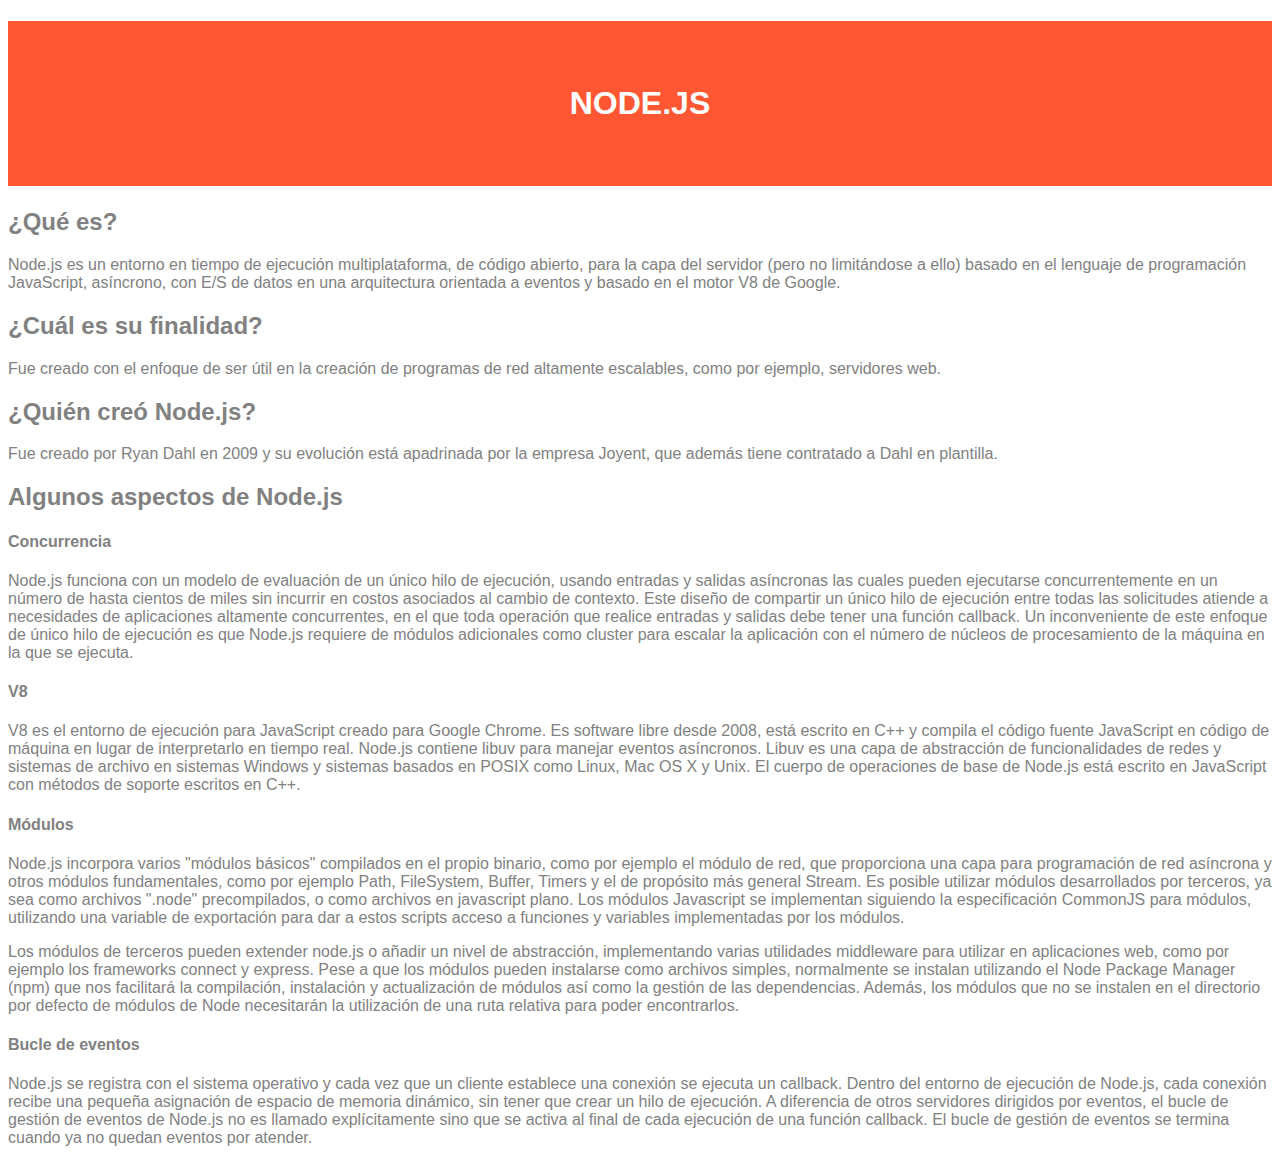
==== index.html @ 6c2756d8 "Practica 1 primer push" ====
<!DOCTYPE HTML>

<html lang="es">

<head>
    <!-- Datos que describen el documento -->
    <meta charset="UTF-8" />
    <meta name ="author" content ="Carlos Garriga Suárez" />
    <meta name ="description" content ="Qué es Node.js" />
    <meta name ="keywords" content ="Node.js, Javascript, HTTP" />
    <meta name ="viewport" content ="width=device-width, initial-scale=1.0" />
    <title>Node.js ¿Qué es?</title>
    <link rel="stylesheet" type="text/css" href="estilo/estilo.css" />
    
</head>

<body>
    <!-- Datos con el contenidos que aparece en el navegador -->
    <h1>Node.js</h1>

    <h2>¿Qué es?</h2>
    <p>Node.js es un entorno en tiempo de ejecución multiplataforma, de código abierto, para la capa del servidor (pero no limitándose a ello) basado en el lenguaje de programación JavaScript, asíncrono, con E/S de datos en una arquitectura orientada a eventos y basado en el motor V8 de Google.</p>

    <h2>¿Cuál es su finalidad?</h2>
    <p>Fue creado con el enfoque de ser útil en la creación de programas de red altamente escalables, como por ejemplo, servidores web.</p>

    <h2>¿Quién creó Node.js?</h2>
    <p>Fue creado por Ryan Dahl en 2009 y su evolución está apadrinada por la empresa Joyent, que además tiene contratado a Dahl en plantilla.</p>

    <h2>Algunos aspectos de Node.js</h2>

    <h4>Concurrencia</h4>
    <p>Node.js funciona con un modelo de evaluación de un único hilo de ejecución, usando entradas y salidas asíncronas las cuales pueden ejecutarse concurrentemente en un número de hasta cientos de miles sin incurrir en costos asociados al cambio de contexto. Este diseño de compartir un único hilo de ejecución entre todas las solicitudes atiende a necesidades de aplicaciones altamente concurrentes, en el que toda operación que realice entradas y salidas debe tener una función callback. Un inconveniente de este enfoque de único hilo de ejecución es que Node.js requiere de módulos adicionales como cluster para escalar la aplicación con el número de núcleos de procesamiento de la máquina en la que se ejecuta.</p>

    <h4>V8</h4> 
    <p>V8 es el entorno de ejecución para JavaScript creado para Google Chrome. Es software libre desde 2008, está escrito en C++ y compila el código fuente JavaScript en código de máquina en lugar de interpretarlo en tiempo real.
    Node.js contiene libuv para manejar eventos asíncronos. Libuv es una capa de abstracción de funcionalidades de redes y sistemas de archivo en sistemas Windows y sistemas basados en POSIX como Linux, Mac OS X y Unix.   
    El cuerpo de operaciones de base de Node.js está escrito en JavaScript con métodos de soporte escritos en C++.</p> 

    <h4>Módulos</h4>
    <p>Node.js incorpora varios "módulos básicos" compilados en el propio binario, como por ejemplo el módulo de red, que proporciona una capa para programación de red asíncrona y otros módulos fundamentales, como por ejemplo Path, FileSystem, Buffer, Timers y el de propósito más general Stream. Es posible utilizar módulos desarrollados por terceros, ya sea como archivos ".node" precompilados, o como archivos en javascript plano. Los módulos Javascript se implementan siguiendo la especificación CommonJS para módulos, utilizando una variable de exportación para dar a estos scripts acceso a funciones y variables implementadas por los módulos.</p>

    <p>Los módulos de terceros pueden extender node.js o añadir un nivel de abstracción, implementando varias utilidades middleware para utilizar en aplicaciones web, como por ejemplo los frameworks connect y express. Pese a que los módulos pueden instalarse como archivos simples, normalmente se instalan utilizando el Node Package Manager (npm) que nos facilitará la compilación, instalación y actualización de módulos así como la gestión de las dependencias. Además, los módulos que no se instalen en el directorio por defecto de módulos de Node necesitarán la utilización de una ruta relativa para poder encontrarlos.</p>

    <h4>Bucle de eventos</h4>
    <p>Node.js se registra con el sistema operativo y cada vez que un cliente establece una conexión se ejecuta un callback. Dentro del entorno de ejecución de Node.js, cada conexión recibe una pequeña asignación de espacio de memoria dinámico, sin tener que crear un hilo de ejecución. A diferencia de otros servidores dirigidos por eventos, el bucle de gestión de eventos de Node.js no es llamado explícitamente sino que se activa al final de cada ejecución de una función callback. El bucle de gestión de eventos se termina cuando ya no quedan eventos por atender.</p>

</body>
</html>
---- estilo/estilo.css ----
/*Carlos Garriga Suárez UO276903*/

/*Especificidad: 001*/
body {
    font-family: Tahoma, sans-serif;
    color: #818181;
    background-color: #fff;
}

/*Especificidad: 001*/
h1 {
    color: #fff;
    background-color: #FF5733;
    text-transform: uppercase;
    padding: 2em;
    text-align: center;
}
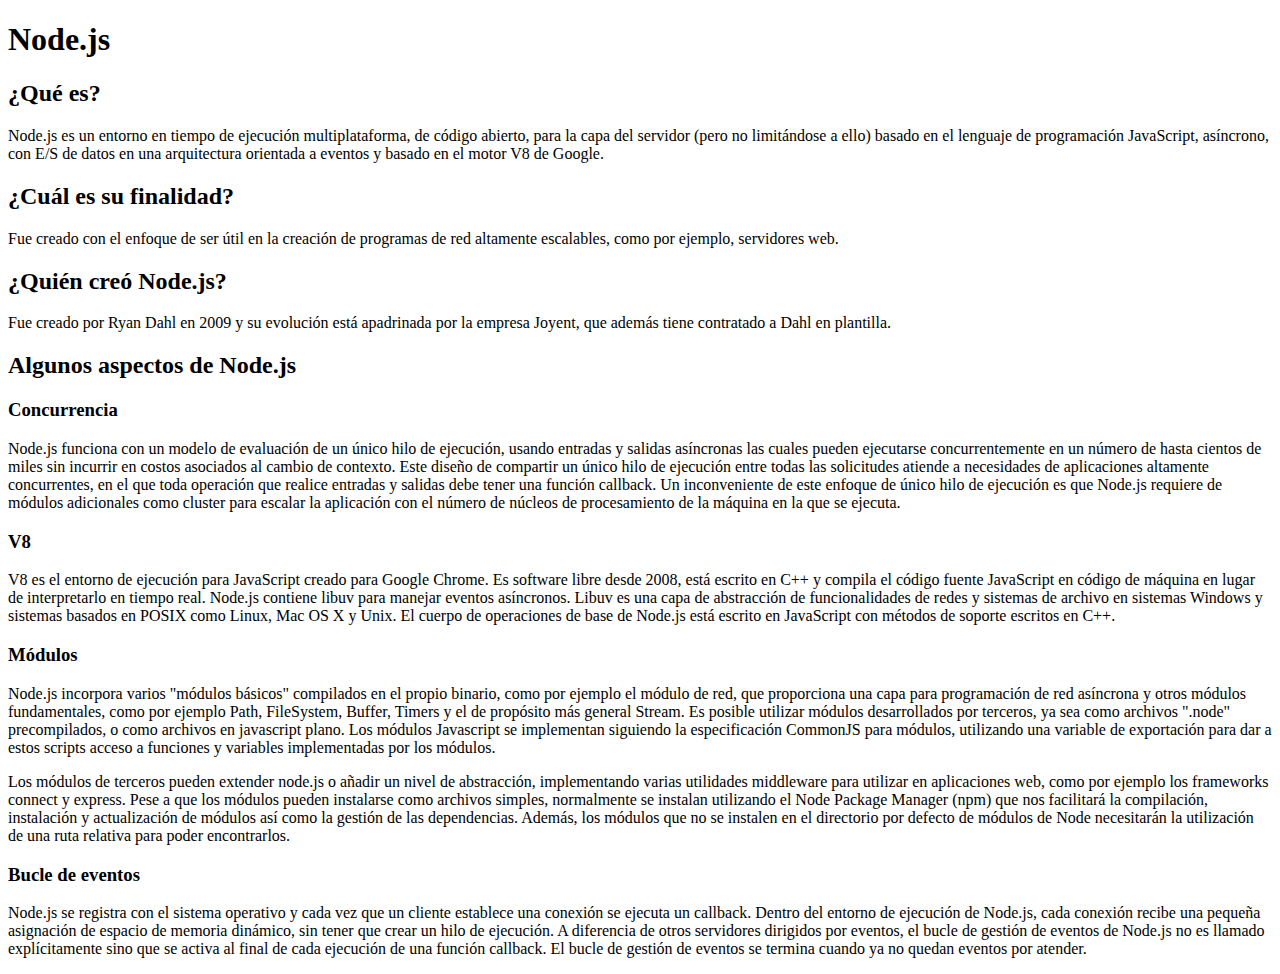
==== commit 3e83e913: "Add files via upload" ====
--- a/index.html
+++ b/index.html
@@ -4,13 +4,13 @@
 
 <head>
     <!-- Datos que describen el documento -->
-    <meta charset="UTF-8" />
-    <meta name ="author" content ="Carlos Garriga Suárez" />
-    <meta name ="description" content ="Qué es Node.js" />
-    <meta name ="keywords" content ="Node.js, Javascript, HTTP" />
-    <meta name ="viewport" content ="width=device-width, initial-scale=1.0" />
+    <meta charset="UTF-8" >
+    <meta name ="author" content ="Carlos Garriga Suárez">
+    <meta name ="description" content ="Qué es Node.js">
+    <meta name ="keywords" content ="Node.js, Javascript, HTTP">
+    <meta name ="viewport" content ="width=device-width, initial-scale=1.0">
     <title>Node.js ¿Qué es?</title>
-    <link rel="stylesheet" type="text/css" href="estilo/estilo.css" />
+    <link rel="stylesheet" type="text/css" href="estilo/estilo.css">
     
 </head>
 
@@ -29,20 +29,20 @@
 
     <h2>Algunos aspectos de Node.js</h2>
 
-    <h4>Concurrencia</h4>
+    <h3>Concurrencia</h3>
     <p>Node.js funciona con un modelo de evaluación de un único hilo de ejecución, usando entradas y salidas asíncronas las cuales pueden ejecutarse concurrentemente en un número de hasta cientos de miles sin incurrir en costos asociados al cambio de contexto. Este diseño de compartir un único hilo de ejecución entre todas las solicitudes atiende a necesidades de aplicaciones altamente concurrentes, en el que toda operación que realice entradas y salidas debe tener una función callback. Un inconveniente de este enfoque de único hilo de ejecución es que Node.js requiere de módulos adicionales como cluster para escalar la aplicación con el número de núcleos de procesamiento de la máquina en la que se ejecuta.</p>
 
-    <h4>V8</h4> 
+    <h3>V8</h3> 
     <p>V8 es el entorno de ejecución para JavaScript creado para Google Chrome. Es software libre desde 2008, está escrito en C++ y compila el código fuente JavaScript en código de máquina en lugar de interpretarlo en tiempo real.
     Node.js contiene libuv para manejar eventos asíncronos. Libuv es una capa de abstracción de funcionalidades de redes y sistemas de archivo en sistemas Windows y sistemas basados en POSIX como Linux, Mac OS X y Unix.   
     El cuerpo de operaciones de base de Node.js está escrito en JavaScript con métodos de soporte escritos en C++.</p> 
 
-    <h4>Módulos</h4>
+    <h3>Módulos</h3>
     <p>Node.js incorpora varios "módulos básicos" compilados en el propio binario, como por ejemplo el módulo de red, que proporciona una capa para programación de red asíncrona y otros módulos fundamentales, como por ejemplo Path, FileSystem, Buffer, Timers y el de propósito más general Stream. Es posible utilizar módulos desarrollados por terceros, ya sea como archivos ".node" precompilados, o como archivos en javascript plano. Los módulos Javascript se implementan siguiendo la especificación CommonJS para módulos, utilizando una variable de exportación para dar a estos scripts acceso a funciones y variables implementadas por los módulos.</p>
 
     <p>Los módulos de terceros pueden extender node.js o añadir un nivel de abstracción, implementando varias utilidades middleware para utilizar en aplicaciones web, como por ejemplo los frameworks connect y express. Pese a que los módulos pueden instalarse como archivos simples, normalmente se instalan utilizando el Node Package Manager (npm) que nos facilitará la compilación, instalación y actualización de módulos así como la gestión de las dependencias. Además, los módulos que no se instalen en el directorio por defecto de módulos de Node necesitarán la utilización de una ruta relativa para poder encontrarlos.</p>
 
-    <h4>Bucle de eventos</h4>
+    <h3>Bucle de eventos</h3>
     <p>Node.js se registra con el sistema operativo y cada vez que un cliente establece una conexión se ejecuta un callback. Dentro del entorno de ejecución de Node.js, cada conexión recibe una pequeña asignación de espacio de memoria dinámico, sin tener que crear un hilo de ejecución. A diferencia de otros servidores dirigidos por eventos, el bucle de gestión de eventos de Node.js no es llamado explícitamente sino que se activa al final de cada ejecución de una función callback. El bucle de gestión de eventos se termina cuando ya no quedan eventos por atender.</p>
 
 </body>
--- a/estilo/estilo.css
+++ b/estilo/estilo.css
@@ -1,18 +1,6 @@
-/*Carlos Garriga Suárez UO276903*/
+/*****************************
+    Carlos Garriga Suárez - UO276903
+    Descripción de los estilos
+*****************************/
 
-/*Especificidad: 001*/
-body {
-    font-family: Tahoma, sans-serif;
-    color: #818181;
-    background-color: #fff;
-}
 
-/*Especificidad: 001*/
-h1 {
-    color: #fff;
-    background-color: #FF5733;
-    text-transform: uppercase;
-    padding: 2em;
-    text-align: center;
-}
-
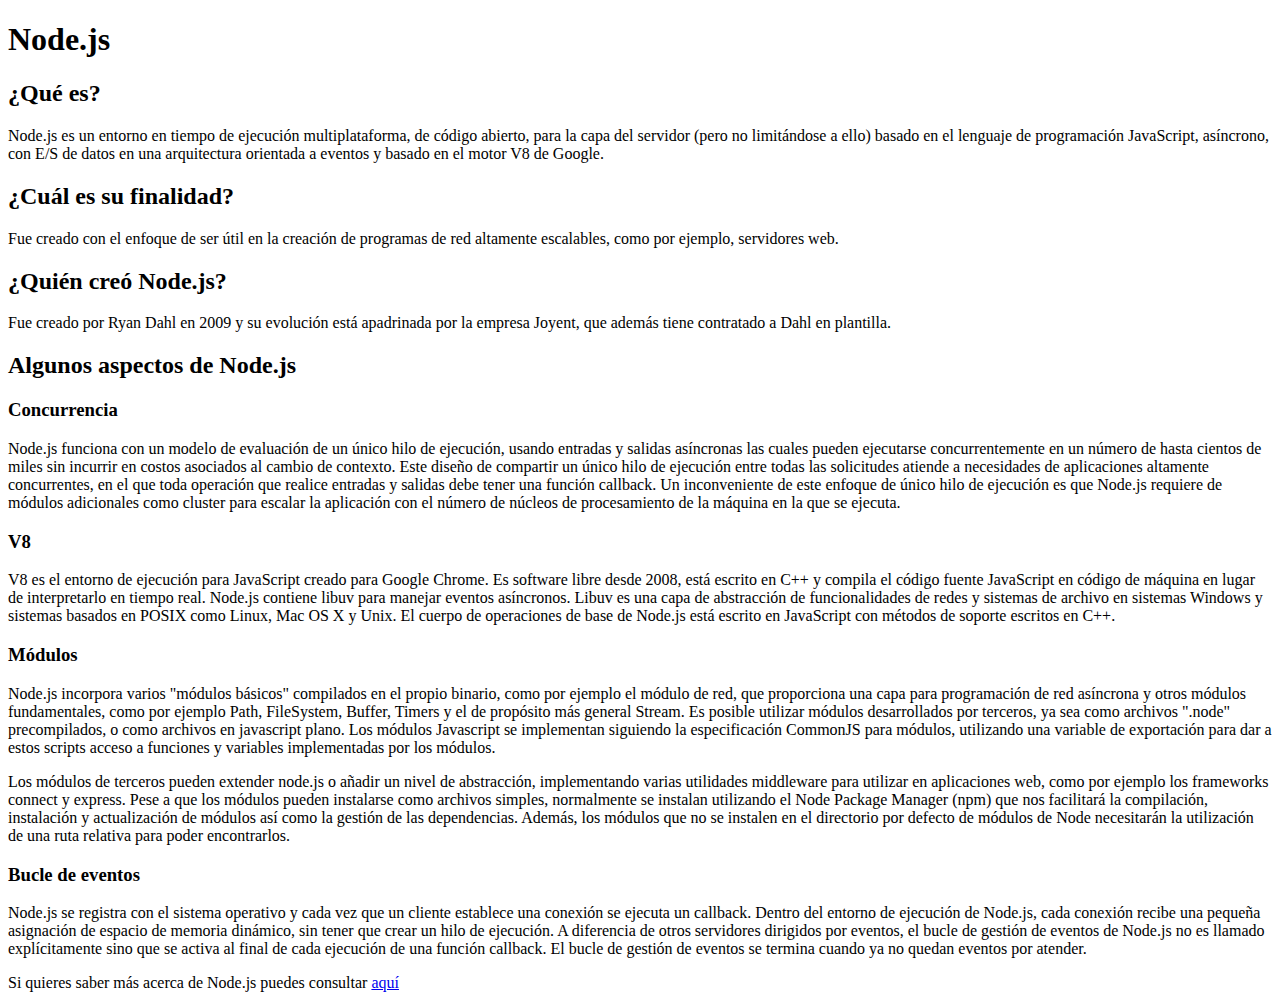
==== commit 0b7fd766: "new commit" ====
--- a/index.html
+++ b/index.html
@@ -5,7 +5,7 @@
 <head>
     <!-- Datos que describen el documento -->
     <meta charset="UTF-8" >
-    <meta name ="author" content ="Carlos Garriga Suárez">
+    <meta name ="author" content ="Carlos Garriga Suárez" >
     <meta name ="description" content ="Qué es Node.js">
     <meta name ="keywords" content ="Node.js, Javascript, HTTP">
     <meta name ="viewport" content ="width=device-width, initial-scale=1.0">
@@ -44,6 +44,7 @@
 
     <h3>Bucle de eventos</h3>
     <p>Node.js se registra con el sistema operativo y cada vez que un cliente establece una conexión se ejecuta un callback. Dentro del entorno de ejecución de Node.js, cada conexión recibe una pequeña asignación de espacio de memoria dinámico, sin tener que crear un hilo de ejecución. A diferencia de otros servidores dirigidos por eventos, el bucle de gestión de eventos de Node.js no es llamado explícitamente sino que se activa al final de cada ejecución de una función callback. El bucle de gestión de eventos se termina cuando ya no quedan eventos por atender.</p>
-
+    
+    <p>Si quieres saber más acerca de Node.js puedes consultar <a href="https://nodejs.org/es/about/">aquí</a></p>
 </body>
 </html>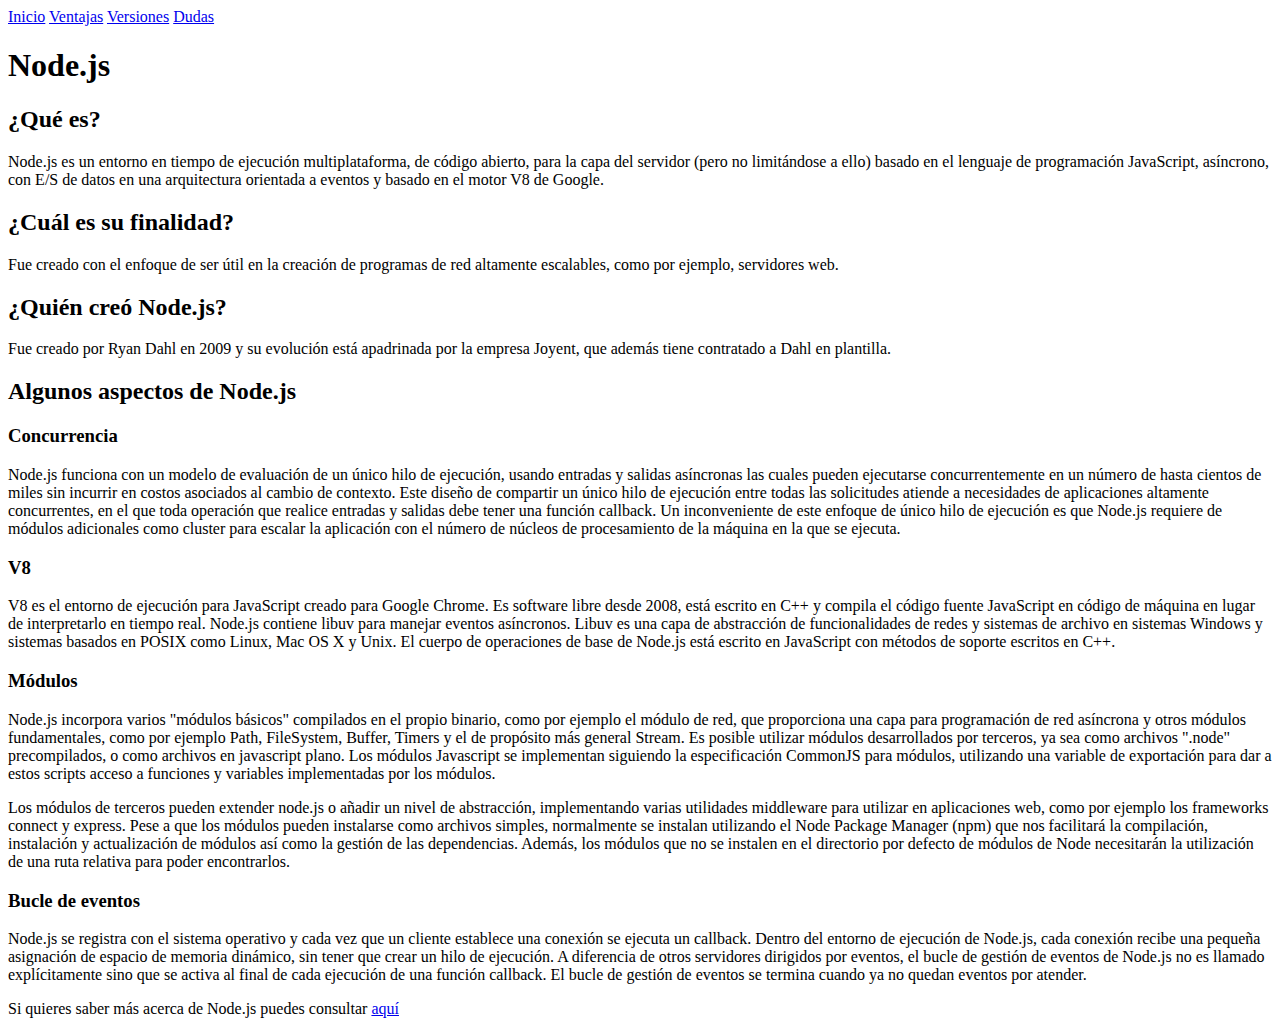
==== commit 3c6ab2c3: "Add files via upload" ====
--- a/index.html
+++ b/index.html
@@ -15,6 +15,14 @@
 </head>
 
 <body>
+
+    <nav>
+        <a tabindex="1" accesskey="I" href="index.html">Inicio</a>
+        <a tabindex="2" accesskey="A" href="ventajas.html">Ventajas</a>
+        <a tabindex="3" accesskey="T" href="versiones.html">Versiones</a>
+        <a tabindex="4" accesskey="C" href="dudas.html">Dudas</a>
+    </nav>
+
     <!-- Datos con el contenidos que aparece en el navegador -->
     <h1>Node.js</h1>
 
@@ -46,5 +54,6 @@
     <p>Node.js se registra con el sistema operativo y cada vez que un cliente establece una conexión se ejecuta un callback. Dentro del entorno de ejecución de Node.js, cada conexión recibe una pequeña asignación de espacio de memoria dinámico, sin tener que crear un hilo de ejecución. A diferencia de otros servidores dirigidos por eventos, el bucle de gestión de eventos de Node.js no es llamado explícitamente sino que se activa al final de cada ejecución de una función callback. El bucle de gestión de eventos se termina cuando ya no quedan eventos por atender.</p>
     
     <p>Si quieres saber más acerca de Node.js puedes consultar <a href="https://nodejs.org/es/about/">aquí</a></p>
+
 </body>
 </html>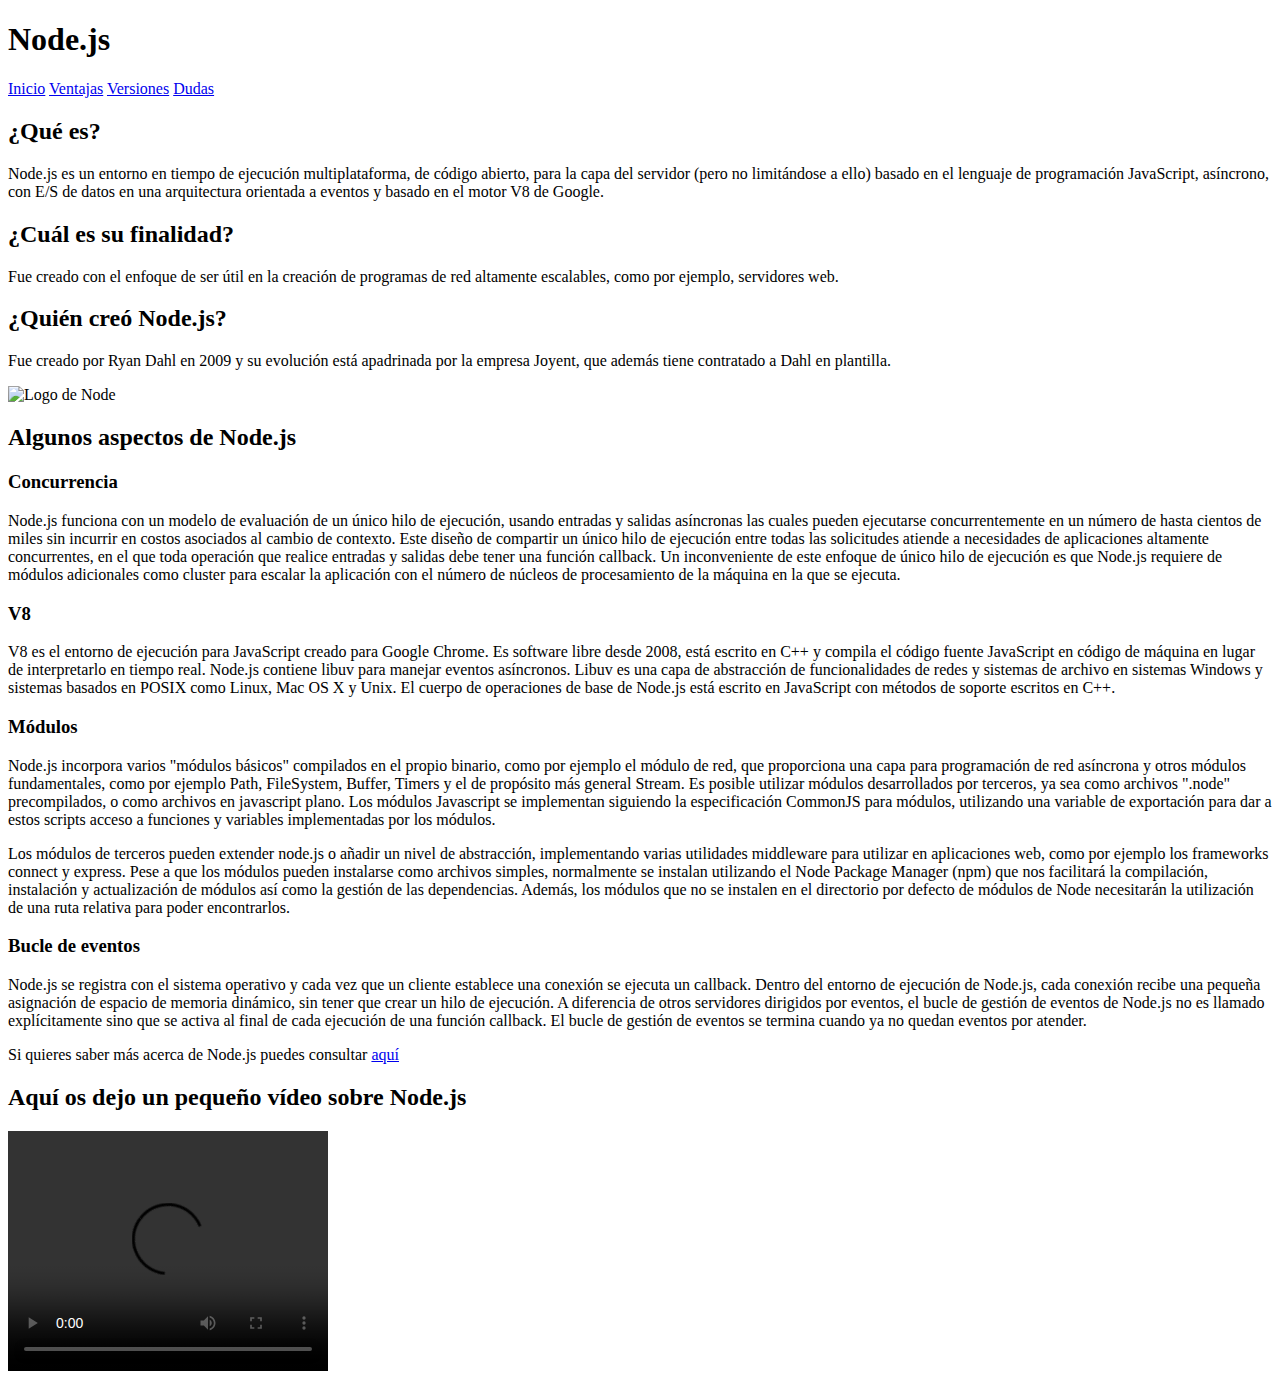
==== commit c9b2f2a7: "Add files via upload" ====
--- a/index.html
+++ b/index.html
@@ -16,15 +16,15 @@
 
 <body>
 
+    <!-- Datos con el contenidos que aparece en el navegador -->
+    <h1>Node.js</h1>
+
     <nav>
         <a tabindex="1" accesskey="I" href="index.html">Inicio</a>
         <a tabindex="2" accesskey="A" href="ventajas.html">Ventajas</a>
         <a tabindex="3" accesskey="T" href="versiones.html">Versiones</a>
         <a tabindex="4" accesskey="C" href="dudas.html">Dudas</a>
     </nav>
-
-    <!-- Datos con el contenidos que aparece en el navegador -->
-    <h1>Node.js</h1>
 
     <h2>¿Qué es?</h2>
     <p>Node.js es un entorno en tiempo de ejecución multiplataforma, de código abierto, para la capa del servidor (pero no limitándose a ello) basado en el lenguaje de programación JavaScript, asíncrono, con E/S de datos en una arquitectura orientada a eventos y basado en el motor V8 de Google.</p>
@@ -34,6 +34,8 @@
 
     <h2>¿Quién creó Node.js?</h2>
     <p>Fue creado por Ryan Dahl en 2009 y su evolución está apadrinada por la empresa Joyent, que además tiene contratado a Dahl en plantilla.</p>
+
+    <img src="multimedia/node.png" alt="Logo de Node">
 
     <h2>Algunos aspectos de Node.js</h2>
 
@@ -55,5 +57,11 @@
     
     <p>Si quieres saber más acerca de Node.js puedes consultar <a href="https://nodejs.org/es/about/">aquí</a></p>
 
+    <h2>Aquí os dejo un pequeño vídeo sobre Node.js</h2>
+    <video width="320" height="240" controls>
+        <source src="multimedia/node.mp4" type="video/mp4">
+      El navegador no soporta el formato de vídeo.
+    </video>
+
 </body>
 </html>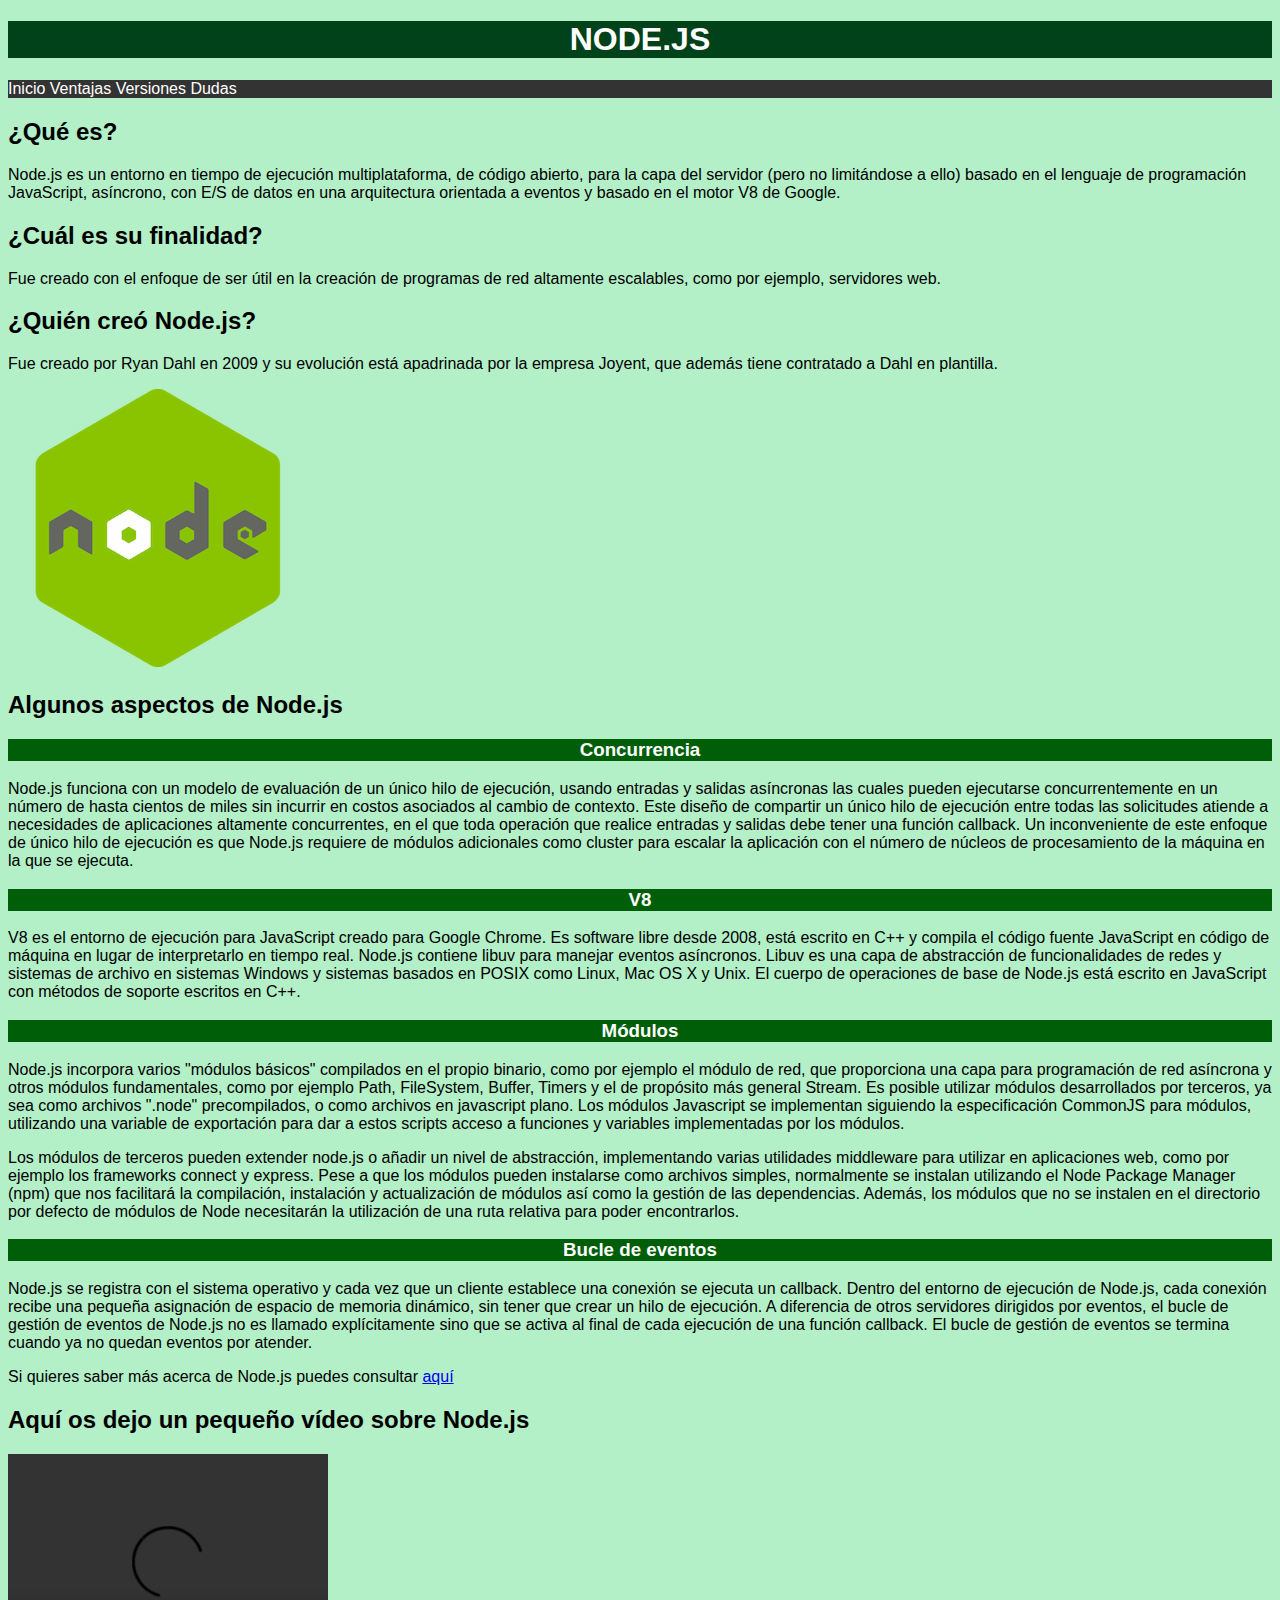
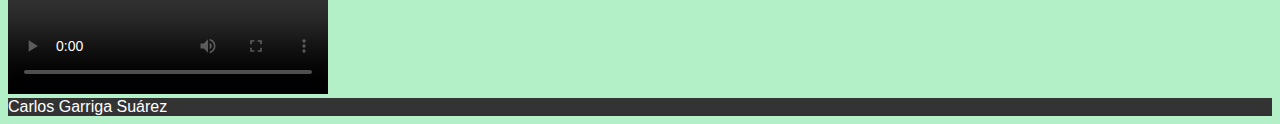
==== commit 2b448c97: "Add files via upload" ====
--- a/index.html
+++ b/index.html
@@ -4,64 +4,121 @@
 
 <head>
     <!-- Datos que describen el documento -->
-    <meta charset="UTF-8" >
-    <meta name ="author" content ="Carlos Garriga Suárez" >
-    <meta name ="description" content ="Qué es Node.js">
-    <meta name ="keywords" content ="Node.js, Javascript, HTTP">
-    <meta name ="viewport" content ="width=device-width, initial-scale=1.0">
+    <meta charset="UTF-8">
+    <meta name="author" content="Carlos Garriga Suárez">
+    <meta name="description" content="Qué es Node.js">
+    <meta name="keywords" content="Node.js, Javascript, HTTP">
+    <meta name="viewport" content="width=device-width, initial-scale=1.0">
     <title>Node.js ¿Qué es?</title>
     <link rel="stylesheet" type="text/css" href="estilo/estilo.css">
-    
+    <link rel="stylesheet" type="text/css" href="estilo/layout.css">
+
 </head>
 
 <body>
 
     <!-- Datos con el contenidos que aparece en el navegador -->
-    <h1>Node.js</h1>
-
+    <header>
+        <h1>Node.js</h1>
+    </header>
+    
     <nav>
         <a tabindex="1" accesskey="I" href="index.html">Inicio</a>
         <a tabindex="2" accesskey="A" href="ventajas.html">Ventajas</a>
         <a tabindex="3" accesskey="T" href="versiones.html">Versiones</a>
-        <a tabindex="4" accesskey="C" href="dudas.html">Dudas</a>
+        <a tabindex="4" accesskey="C" href="dudas.html">Dudas</a>      
     </nav>
 
-    <h2>¿Qué es?</h2>
-    <p>Node.js es un entorno en tiempo de ejecución multiplataforma, de código abierto, para la capa del servidor (pero no limitándose a ello) basado en el lenguaje de programación JavaScript, asíncrono, con E/S de datos en una arquitectura orientada a eventos y basado en el motor V8 de Google.</p>
+    <main>
+        <section>
+            <h2>¿Qué es?</h2>
+            <p>Node.js es un entorno en tiempo de ejecución multiplataforma, de código abierto, para la capa del servidor
+                (pero
+                no limitándose a ello) basado en el lenguaje de programación JavaScript, asíncrono, con E/S de datos en una
+                arquitectura orientada a eventos y basado en el motor V8 de Google.</p>
+    
+            <h2>¿Cuál es su finalidad?</h2>
+            <p>Fue creado con el enfoque de ser útil en la creación de programas de red altamente escalables, como por
+                ejemplo,
+                servidores web.</p>
+    
+            <h2>¿Quién creó Node.js?</h2>
+            <p>Fue creado por Ryan Dahl en 2009 y su evolución está apadrinada por la empresa Joyent, que además tiene
+                contratado a Dahl en plantilla.</p>
+    
+            <img src="multimedia/node.png" alt="Logo de Node">
+        </section>
+    
+        <section>
+            <h2>Algunos aspectos de Node.js</h2>
+    
+            <h3>Concurrencia</h3>
+            <p>Node.js funciona con un modelo de evaluación de un único hilo de ejecución, usando entradas y salidas
+                asíncronas
+                las cuales pueden ejecutarse concurrentemente en un número de hasta cientos de miles sin incurrir en costos
+                asociados al cambio de contexto. Este diseño de compartir un único hilo de ejecución entre todas las
+                solicitudes
+                atiende a necesidades de aplicaciones altamente concurrentes, en el que toda operación que realice entradas
+                y
+                salidas debe tener una función callback. Un inconveniente de este enfoque de único hilo de ejecución es que
+                Node.js requiere de módulos adicionales como cluster para escalar la aplicación con el número de núcleos de
+                procesamiento de la máquina en la que se ejecuta.</p>
+    
+            <h3>V8</h3>
+            <p>V8 es el entorno de ejecución para JavaScript creado para Google Chrome. Es software libre desde 2008, está
+                escrito en C++ y compila el código fuente JavaScript en código de máquina en lugar de interpretarlo en
+                tiempo
+                real.
+                Node.js contiene libuv para manejar eventos asíncronos. Libuv es una capa de abstracción de funcionalidades
+                de
+                redes y sistemas de archivo en sistemas Windows y sistemas basados en POSIX como Linux, Mac OS X y Unix.
+                El cuerpo de operaciones de base de Node.js está escrito en JavaScript con métodos de soporte escritos en
+                C++.
+            </p>
+    
+            <h3>Módulos</h3>
+            <p>Node.js incorpora varios "módulos básicos" compilados en el propio binario, como por ejemplo el módulo de
+                red,
+                que proporciona una capa para programación de red asíncrona y otros módulos fundamentales, como por ejemplo
+                Path, FileSystem, Buffer, Timers y el de propósito más general Stream. Es posible utilizar módulos
+                desarrollados
+                por terceros, ya sea como archivos ".node" precompilados, o como archivos en javascript plano. Los módulos
+                Javascript se implementan siguiendo la especificación CommonJS para módulos, utilizando una variable de
+                exportación para dar a estos scripts acceso a funciones y variables implementadas por los módulos.</p>
+    
+            <p>Los módulos de terceros pueden extender node.js o añadir un nivel de abstracción, implementando varias
+                utilidades
+                middleware para utilizar en aplicaciones web, como por ejemplo los frameworks connect y express. Pese a que
+                los
+                módulos pueden instalarse como archivos simples, normalmente se instalan utilizando el Node Package Manager
+                (npm) que nos facilitará la compilación, instalación y actualización de módulos así como la gestión de las
+                dependencias. Además, los módulos que no se instalen en el directorio por defecto de módulos de Node
+                necesitarán
+                la utilización de una ruta relativa para poder encontrarlos.</p>
+    
+            <h3>Bucle de eventos</h3>
+            <p>Node.js se registra con el sistema operativo y cada vez que un cliente establece una conexión se ejecuta un
+                callback. Dentro del entorno de ejecución de Node.js, cada conexión recibe una pequeña asignación de espacio
+                de
+                memoria dinámico, sin tener que crear un hilo de ejecución. A diferencia de otros servidores dirigidos por
+                eventos, el bucle de gestión de eventos de Node.js no es llamado explícitamente sino que se activa al final
+                de
+                cada ejecución de una función callback. El bucle de gestión de eventos se termina cuando ya no quedan
+                eventos
+                por atender.</p>
+    
+            <p>Si quieres saber más acerca de Node.js puedes consultar <a href="https://nodejs.org/es/about/">aquí</a></p>
+    
+            <h2>Aquí os dejo un pequeño vídeo sobre Node.js</h2>
+    
+            <video width="320" height="240" controls>
+                <source src="multimedia/node.mp4" type="video/mp4">
+                El navegador no soporta el formato de vídeo.
+            </video>
+        </section>
+    </main>
 
-    <h2>¿Cuál es su finalidad?</h2>
-    <p>Fue creado con el enfoque de ser útil en la creación de programas de red altamente escalables, como por ejemplo, servidores web.</p>
+    <footer>Carlos Garriga Suárez</footer>
+</body>
 
-    <h2>¿Quién creó Node.js?</h2>
-    <p>Fue creado por Ryan Dahl en 2009 y su evolución está apadrinada por la empresa Joyent, que además tiene contratado a Dahl en plantilla.</p>
-
-    <img src="multimedia/node.png" alt="Logo de Node">
-
-    <h2>Algunos aspectos de Node.js</h2>
-
-    <h3>Concurrencia</h3>
-    <p>Node.js funciona con un modelo de evaluación de un único hilo de ejecución, usando entradas y salidas asíncronas las cuales pueden ejecutarse concurrentemente en un número de hasta cientos de miles sin incurrir en costos asociados al cambio de contexto. Este diseño de compartir un único hilo de ejecución entre todas las solicitudes atiende a necesidades de aplicaciones altamente concurrentes, en el que toda operación que realice entradas y salidas debe tener una función callback. Un inconveniente de este enfoque de único hilo de ejecución es que Node.js requiere de módulos adicionales como cluster para escalar la aplicación con el número de núcleos de procesamiento de la máquina en la que se ejecuta.</p>
-
-    <h3>V8</h3> 
-    <p>V8 es el entorno de ejecución para JavaScript creado para Google Chrome. Es software libre desde 2008, está escrito en C++ y compila el código fuente JavaScript en código de máquina en lugar de interpretarlo en tiempo real.
-    Node.js contiene libuv para manejar eventos asíncronos. Libuv es una capa de abstracción de funcionalidades de redes y sistemas de archivo en sistemas Windows y sistemas basados en POSIX como Linux, Mac OS X y Unix.   
-    El cuerpo de operaciones de base de Node.js está escrito en JavaScript con métodos de soporte escritos en C++.</p> 
-
-    <h3>Módulos</h3>
-    <p>Node.js incorpora varios "módulos básicos" compilados en el propio binario, como por ejemplo el módulo de red, que proporciona una capa para programación de red asíncrona y otros módulos fundamentales, como por ejemplo Path, FileSystem, Buffer, Timers y el de propósito más general Stream. Es posible utilizar módulos desarrollados por terceros, ya sea como archivos ".node" precompilados, o como archivos en javascript plano. Los módulos Javascript se implementan siguiendo la especificación CommonJS para módulos, utilizando una variable de exportación para dar a estos scripts acceso a funciones y variables implementadas por los módulos.</p>
-
-    <p>Los módulos de terceros pueden extender node.js o añadir un nivel de abstracción, implementando varias utilidades middleware para utilizar en aplicaciones web, como por ejemplo los frameworks connect y express. Pese a que los módulos pueden instalarse como archivos simples, normalmente se instalan utilizando el Node Package Manager (npm) que nos facilitará la compilación, instalación y actualización de módulos así como la gestión de las dependencias. Además, los módulos que no se instalen en el directorio por defecto de módulos de Node necesitarán la utilización de una ruta relativa para poder encontrarlos.</p>
-
-    <h3>Bucle de eventos</h3>
-    <p>Node.js se registra con el sistema operativo y cada vez que un cliente establece una conexión se ejecuta un callback. Dentro del entorno de ejecución de Node.js, cada conexión recibe una pequeña asignación de espacio de memoria dinámico, sin tener que crear un hilo de ejecución. A diferencia de otros servidores dirigidos por eventos, el bucle de gestión de eventos de Node.js no es llamado explícitamente sino que se activa al final de cada ejecución de una función callback. El bucle de gestión de eventos se termina cuando ya no quedan eventos por atender.</p>
-    
-    <p>Si quieres saber más acerca de Node.js puedes consultar <a href="https://nodejs.org/es/about/">aquí</a></p>
-
-    <h2>Aquí os dejo un pequeño vídeo sobre Node.js</h2>
-    <video width="320" height="240" controls>
-        <source src="multimedia/node.mp4" type="video/mp4">
-      El navegador no soporta el formato de vídeo.
-    </video>
-
-</body>
 </html>--- a/estilo/estilo.css
+++ b/estilo/estilo.css
@@ -3,4 +3,69 @@
     Descripción de los estilos
 *****************************/
 
+/*Especificidad (0,0,1)*/
+body {
+    background-color: rgb(179, 239, 199);
+    font-family:'Segoe UI', Tahoma, Geneva, Verdana, sans-serif;
+}
 
+/*Especificidad (0,0,1)*/
+h1 {
+    color: #fff;
+    background-color: rgb(2, 66, 26);
+    text-transform: uppercase;
+}
+
+/*Epecificidad (0,0,1)*/
+h3 {
+    background-color: rgb(0, 94, 9);
+    color: white;
+}
+
+/*Especificidad(0,0,1)*/
+nav {
+    background-color: #333;
+}
+
+/*Especificidad(0,0,1)*/
+footer{
+    background-color: #333;
+    color: #fff;
+}
+
+/*Especificidad(0,0,2)*/
+nav a {
+    text-decoration: none;
+    color: white;
+}
+
+/*Especificidad(0,1,2)*/
+nav a:hover{
+    background-color:rgb(0, 83, 32);
+}
+
+/*Especificidad(0,0,1)*/
+table{
+    border: solid thick;
+    border-spacing: 0px;
+    border-color: rgb(0, 94, 9);
+    border-collapse: collapse;
+}
+
+/*Especificidad(0,0,1)*/
+th, td {
+    border: solid medium;
+    border-spacing: 0px;
+    border-color: rgb(0, 94, 9);
+    border-collapse: collapse;
+}
+
+/*Especificidad(0,0,1)*/
+ul {
+    background-color: rgb(84, 192, 124);
+}
+
+/*Especificidad(0,0,1)*/
+ol {
+    background-color: rgb(155, 211, 159);
+}--- a/estilo/layout.css
+++ b/estilo/layout.css
@@ -0,0 +1,16 @@
+/*****************************
+    Carlos Garriga Suárez - UO276903
+    Descripción de los estilos 
+    para el posicionamiento
+    de los elementos y contenido
+*****************************/
+
+/*Especificidad (0,0,1)*/
+h1 {
+    text-align: center;
+}
+
+/*Especificidad (0,0,1)*/
+h3{
+    text-align: center;
+}